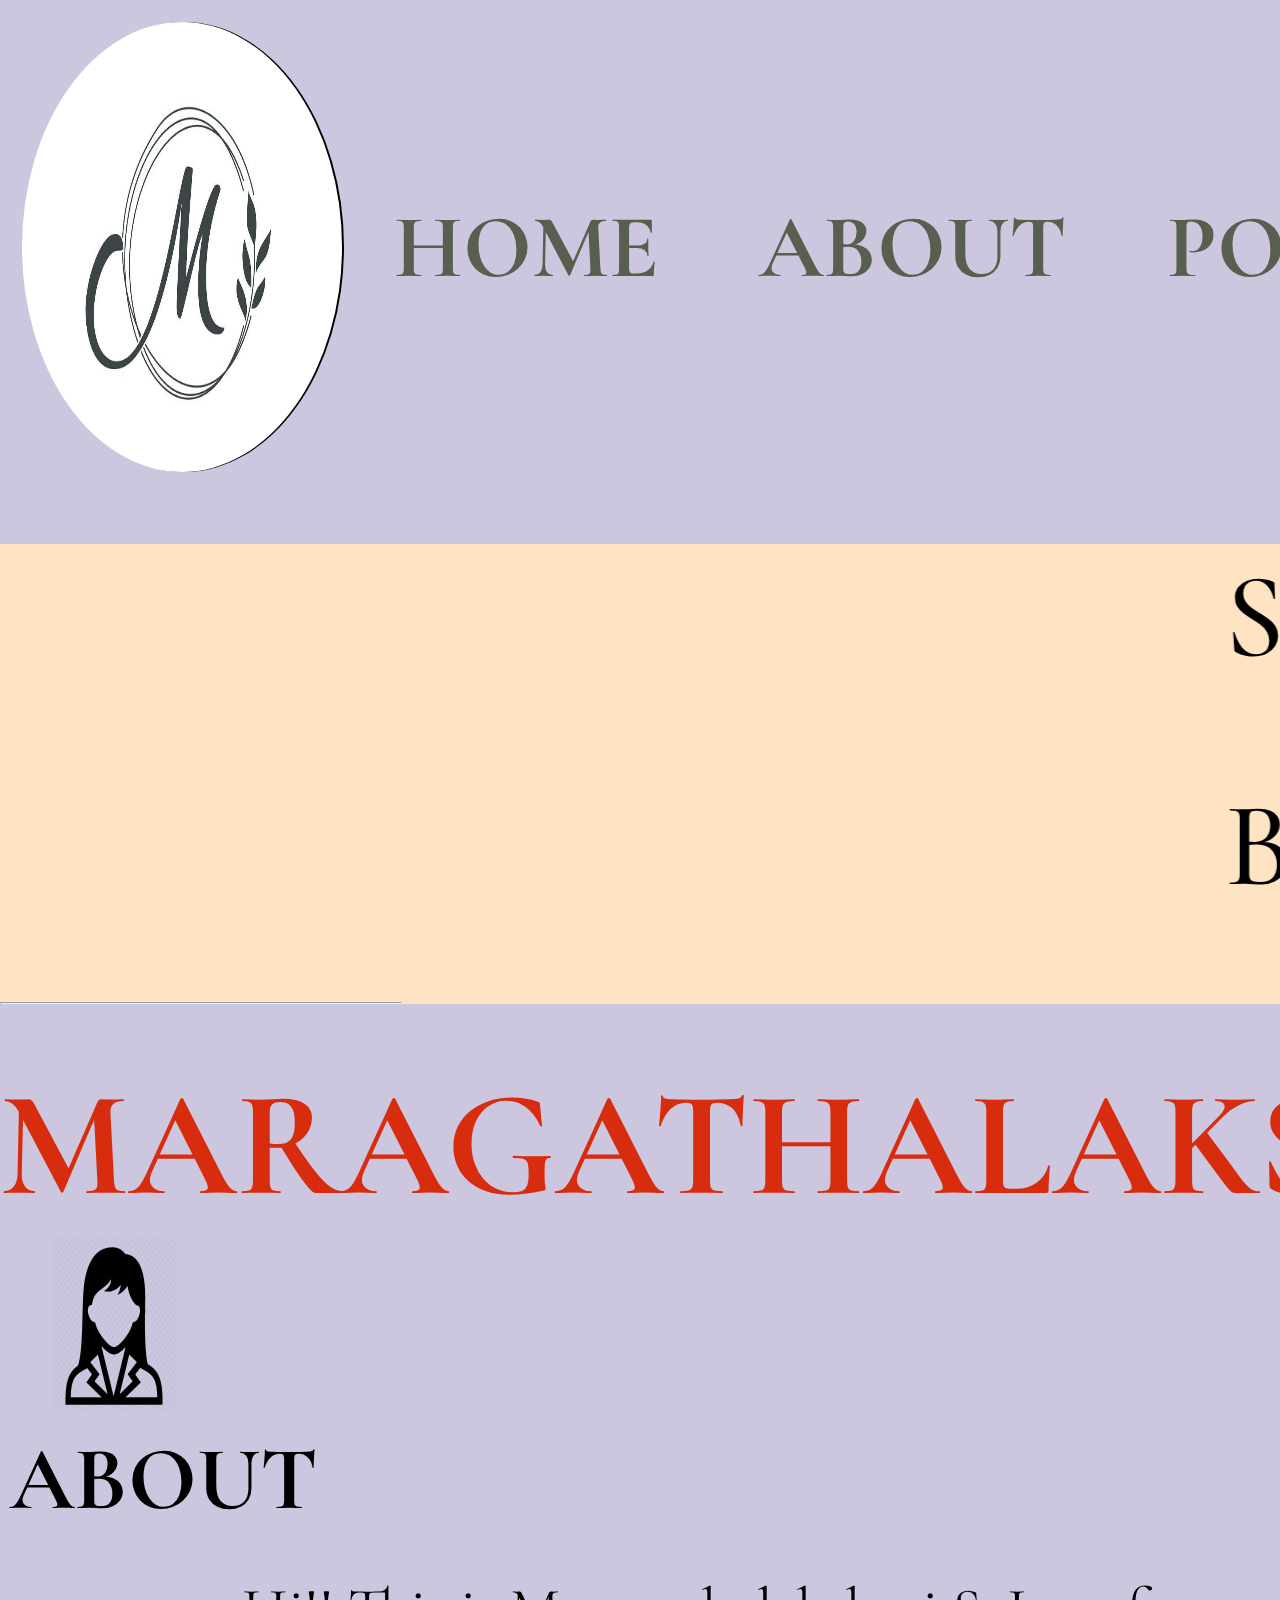
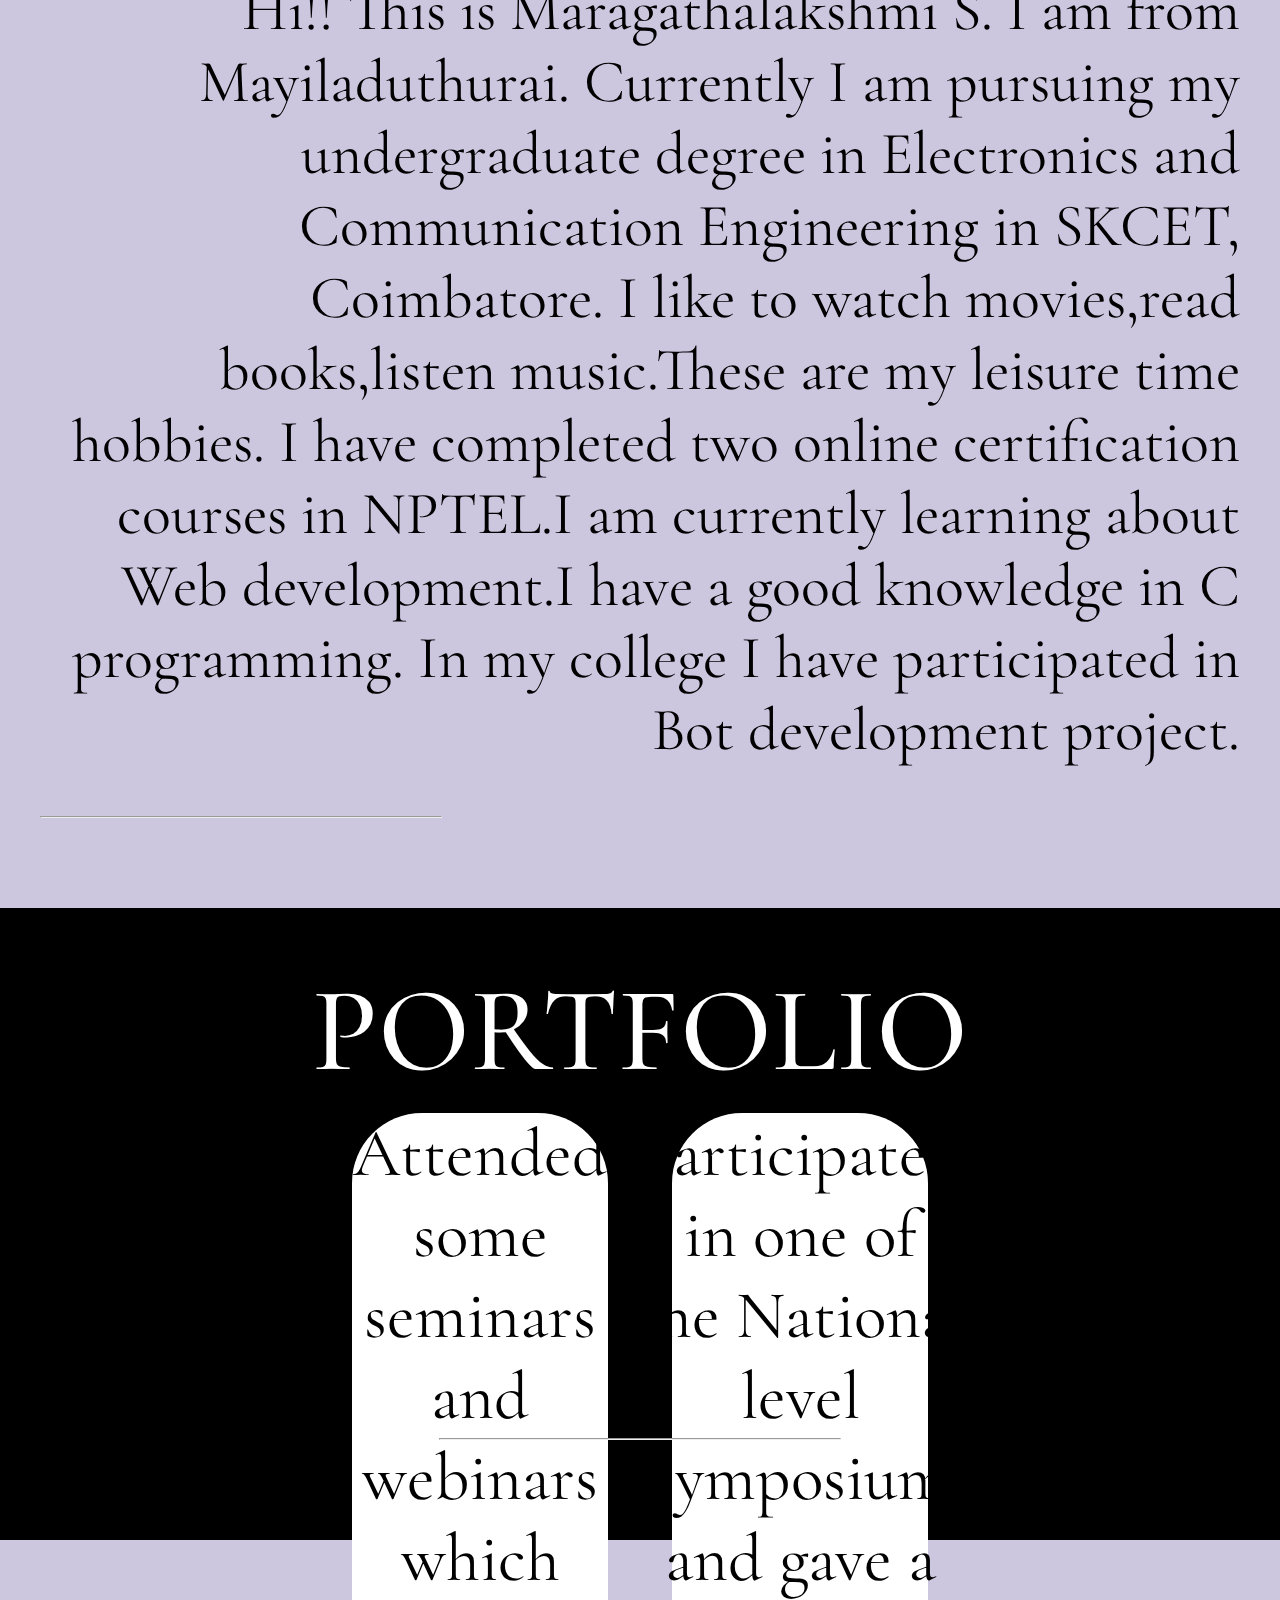
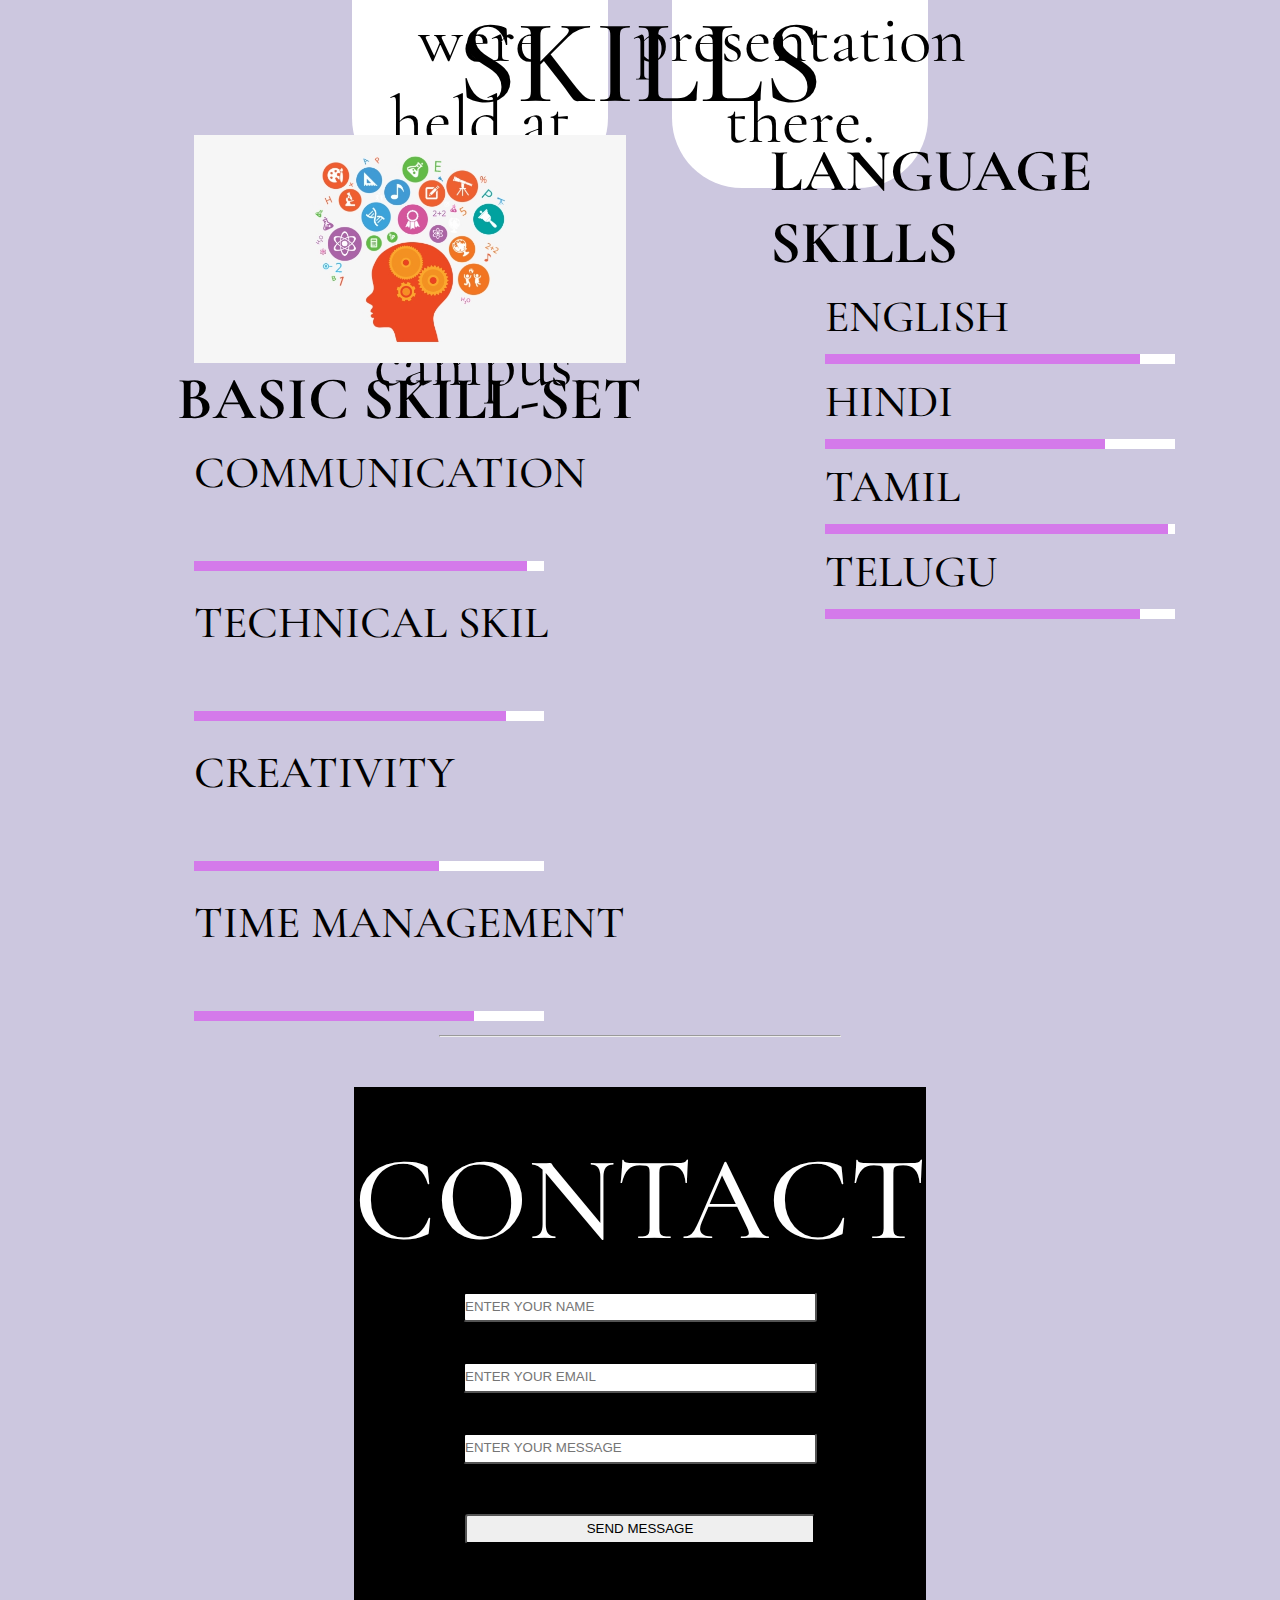
==== index.html @ d3242214 "msg" ====
<!DOCTYPE html>
<html lang="en">

<head>
    <meta charset="UTF-8">
    <meta http-equiv="X-UA-Compatible" content="IE=edge">
    <meta name="viewport" content="width=device-width, initial-scale=1.0">
    <title>Document</title>
    <link rel="stylesheet" href="./style.css">
</head>

<body>
    <nav>
        <ul>

            <img class="logo-img" src="./logom.jpg" alt="img" <ul>
            <li><a href="#home" class="nav-link">HOME</a></li>
            <li><a href="#about" class="nav-link">ABOUT</a></li>
            <li><a href="#portfolio" class="nav-link">PORTFOLIO</a></li>
            <li><a href="#skills" class="nav-link">SKILLS</a></li>
            <li><a href="#contact" class="nav-link">CONTACT</a></li>
        </ul>
        </li>
        </ul>
    </nav>
    <header id="HOME">
        <div>
            <p class="text-1"> <h2 class="text-1">
                <marquee behavior="" direction=""> Stay calm!! </marquee>
        </h2>
    </p>
            <p class="text-1"> <h2 class="text-1">
            <marquee behavior="" direction="">BELIEVE IN YOURSELF:)</marquee>
            </h2>
            </p>
        </div>
        <hr />
    </header>
<section><h2 class="logo-text">MARAGATHALAKSHMI </h2></section>
   
        <img  src="./pro.jpg" alt="" id="sp">
        <section id="about">
        <h3 class="abt">ABOUT<br> </h3></section>
        <div id="blo">
        <article>
             <p class="para">Hi!! This is Maragathalakshmi S. I am from Mayiladuthurai. Currently I am pursuing my undergraduate degree in Electronics 
               and Communication Engineering in SKCET, Coimbatore. I like to watch movies,read  books,listen music.These are my leisure
               time hobbies. I have completed two online certification courses in NPTEL.I am currently learning about Web
               development.I have a good knowledge in C programming. In my college I have participated in Bot
               development project.
            </p>
            <hr />
        </article>
    </div>
    </section>






    <section id="portfolio">
        <h2>PORTFOLIO</h2>
        <div>
            <article>
                <p> Attended some seminars and webinars which were held at both in and off campus.</p>
            </article>
            <article>
                <p> Participated in one of the National level symposium and gave a presentation there. </p>

            </article>
        </div>
        <hr />
    </section>






    <section id="skills">
        <h2>SKILLS</h2>
        <div id="skills-container">
            <div>
                <img class="skill" src="./skills.png" alt="">
                <h3>BASIC SKILL-SET</h3>
                <div>
                    <ul>
                   <section class="bs">
                        <li >COMMUNICATION</li>
                        <li > <progress max="100" value="95"></progress></li>
                        <li >TECHNICAL SKIL</li>
                        <li ><progress max="100" value="89"></progress></li>
                        <li >CREATIVITY</li>
                        <li ><progress max="100" value="70"></progress></li>
                        <li>TIME MANAGEMENT</li>
                        <li ><progress max="100" value="80"></progress></li>

                    </section>
                    </ul>
                </div>
            </div>
            <div>
                <h3>LANGUAGE SKILLS</h3>
                <div>
                    <ul>
                        <li class="lan">ENGLISH</li>
                        <li class="lan"> <progress max="100" value="90"></progress></li>
                        <li class="lan">HINDI</li>
                        <li class="lan"><progress max="100" value="80"></progress></li>
                        <li class="lan">TAMIL</li>
                        <li class="lan"><progress max="100" value="98"></progress></li>
                        <li class="lan">TELUGU</li>
                        <li class="lan"><progress max="100" value="90"></progress></li>
                    </ul>
                </div>
            </div>
        </div>
        <section></section>
        <hr />




        <footer id="contact">
            <h2>CONTACT</h2>
            <form action="">
                <input class="input" type="text" placeholder="ENTER YOUR NAME" />
                <input class="input" type="text" placeholder="ENTER YOUR EMAIL" />
                <input class="input" type="text" placeholder="ENTER YOUR MESSAGE" />
                <input class="input" type="submit" value="SEND MESSAGE" />
            </form>
        </footer>
</body>

</html>
---- style.css ----
@import url('https://fonts.googleapis.com/css2?family=Cormorant+Garamond:wght@300&display=swap');

* {
    padding: 0;
    margin: 0;
}

body {
    background-color: #ccc7df;
    font-family: 'Cormorant Garamond', serif;
    font-size: 30px;
    margin-left: 30em #ccc7df;

}

nav ul {
    display: flex;
    justify-content: space-between;
    align-items: center;
    list-style: none;
    padding: 20px;

}

nav ul li a {
    text-decoration: none;
    color: rgb(122, 241, 158);
}

nav li a:hover {
    background-color: rgb(102, 16, 102);
    color: rgb(214, 100, 195);
}

.logo-img {
    width: 25vw;
    height: 50vh;
    border-radius: 70%;
    margin: 2px;
    background-color: black;
    box-shadow: black 2px 0px ;
    border-color: #0c0c0b;

}

.logo-text {
    font-size: 5em;
    font-weight: 700;
    color: #d82c0e;
    text-align: left;
    justify-content: left;
}

.text-1 {
    text-align: center;
    font-weight: 700px;
}

.nav-link {
    font-size: 3em;
    font-weight: 700;
    color: #585f4f;
}

nav ul li {
    margin: 0 50px;
}

.p-1 {
    width: 40vw;
    height: 50vh
}

#home {
    background-image: url(./imgg.jpg);
    color: white;
    height: 350px;
    display: flex;
    justify-content: center;
    align-items: center;
}

header div p {
    font-size: 2.5em;
    font-weight: 200;
}

h1,
h3,
h4 {
    font-weight: 700;
}

h2 {
    font-weight: 500;
}

h1 {
    font-size: 6em;
}

h2 {
    font-size: 4em;
}

h3 {
    font-size: 3em;
}

h3 {
    font-size: 2em;
}


#about{
    display: flex;
    align-items: center;
    
}

#about article *{
    margin: 20px;
    
}

.break{
    display:block;
}

#about img{
    width:250px;
    height: 205px;
    border-radius: 50%;
    margin: 100px;
}

.break {
    display: block;
}

.pro {
    width: 100vw;
    height: 10vh;
    border-radius: 50px;
    border: 1px solid black;
}

p {
    font-size: 1.5em;
}

hr {
    width: 400px;
}




#skills-container {
    display: flex;
    justify-content: space-around;
    width: 100%;
}

#skills-container div {
    display: flex;
    flex-direction: column;
    align-items: center;
}

#skills ul {
    list-style: none;
}

#skills ul li {
    margin: 10px 0;
}

progress[value] {
    height: 10px;
    width: 350px;
    -webkit-appearance: none;
}

progress[value]::-webkit-progress-bar {
    background-color: white;
    border-radius: 2px black;
    box-shadow: 0 2px 5px solid black;
    border:black ;
}

::-webkit-progress-value {
    background-color: #c03de0af;
}

#skills ul {
    font-size: 1.5em;
    ;
}

#contact {
    background-color: black;
    color: white;
    display: flex;
    flex-direction: column;
    align-items: center;
    padding: 40px 0;
}

.input {
    line-height: 2em;
    width: 350px;
    border-radius: 3px;
    border-color: black;
    margin: 20px 0;
}

#contact form input:last-child {
    margin-top: 30px;
}

#contact form {
    display: flex;
    flex-direction: column;
    justify-self: center;
    align-items: center;
}

header {
    width: auto;
    height: auto;
    background-color: bisque;
    justify-content: center;
    align-items: center;
}

.text-1 {
    text-align: backdrop
}

#portfolio {
    background: url(./assets/Porfolio-background.svg);
    background-color: black;
    color: white;
}

#portfolio,
#skills {
    display: flex;
    flex-direction: column;
    align-items: center;
    padding: 50px;
}

.skill {
    display: flex;
    flex-direction: column;
    align-items: center;
    justify-content: center;
    align-content: space-around;
    display: block;
    width: 60%;
    margin-left: auto;
    margin-right: auto;
}

.bs {
    display: flex;
    flex-direction: column;
    align-items: left;
    justify-content: left;
    font-weight: 500;
}

.lan {
    display: flex;
    flex-direction: column;
    align-items: right;
    justify-content: right;
    font-weight: 500;
}

#portfolio div {
    display: flex;
    justify-content: space-around;
    /* margin: top left bottom right */
    margin: 10px 0;
    width: 50vw;
    height: 35vh;
}

#portfolio h3,
p,
hr {
    margin-bottom: 50px;
}

#portfolio div article {
    background: white;
    color: black;
    height: 15em;
    width: 20vw;
    display: flex;
    flex-direction: column;
    align-items: center;
    justify-content: space-around;
    text-align: center;
    border-radius: 70px;
    font-size: 1.5em;
}

#portfolio div article p {
    padding: 0 3px;
}
.abt{
    font-size: 3em;
    margin: 0px 10px;
}
.para{
    font-size: 2em;
    color: black;
    text-align: right;
    justify-content: right;
}
#sp{
    margin: 0 50px;
    width: 10vw;
    height: 20vh;

}
#blo{
    display: flex;
    margin: 10px;
    padding: 30px;
}
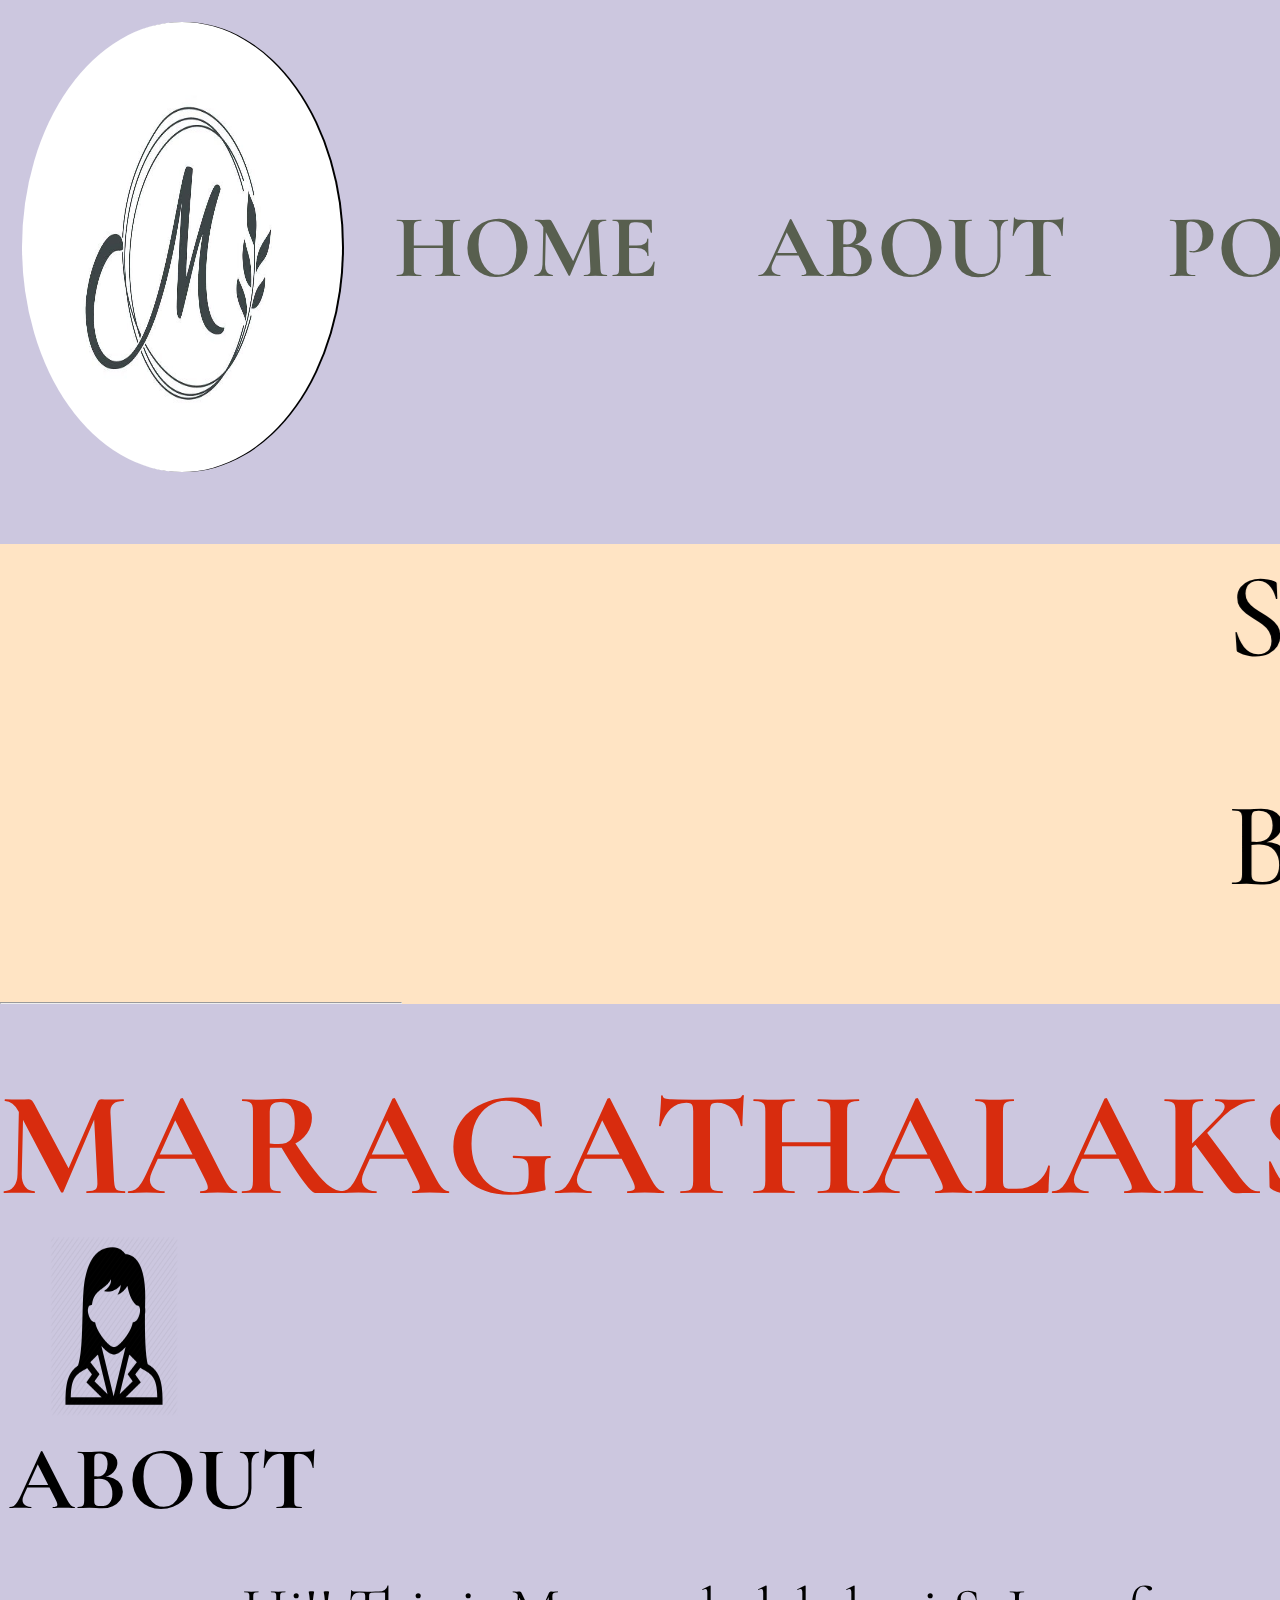
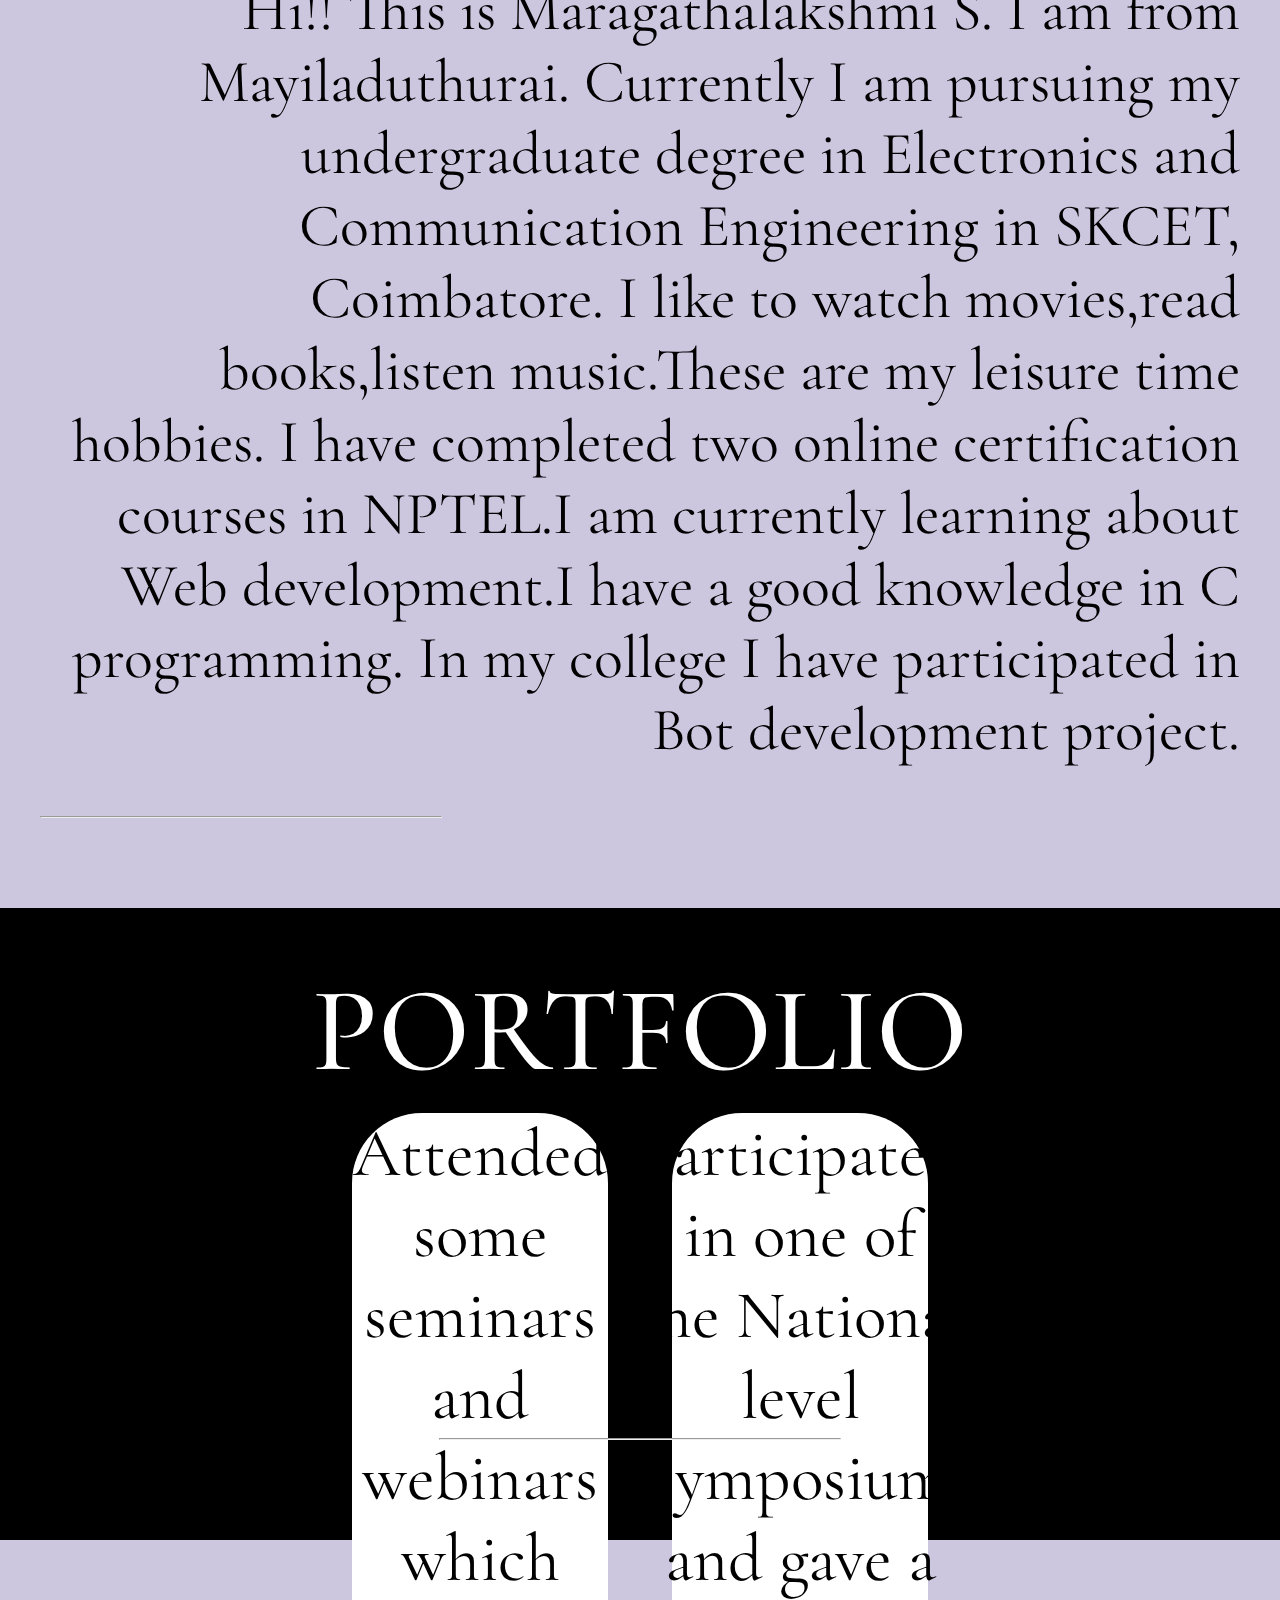
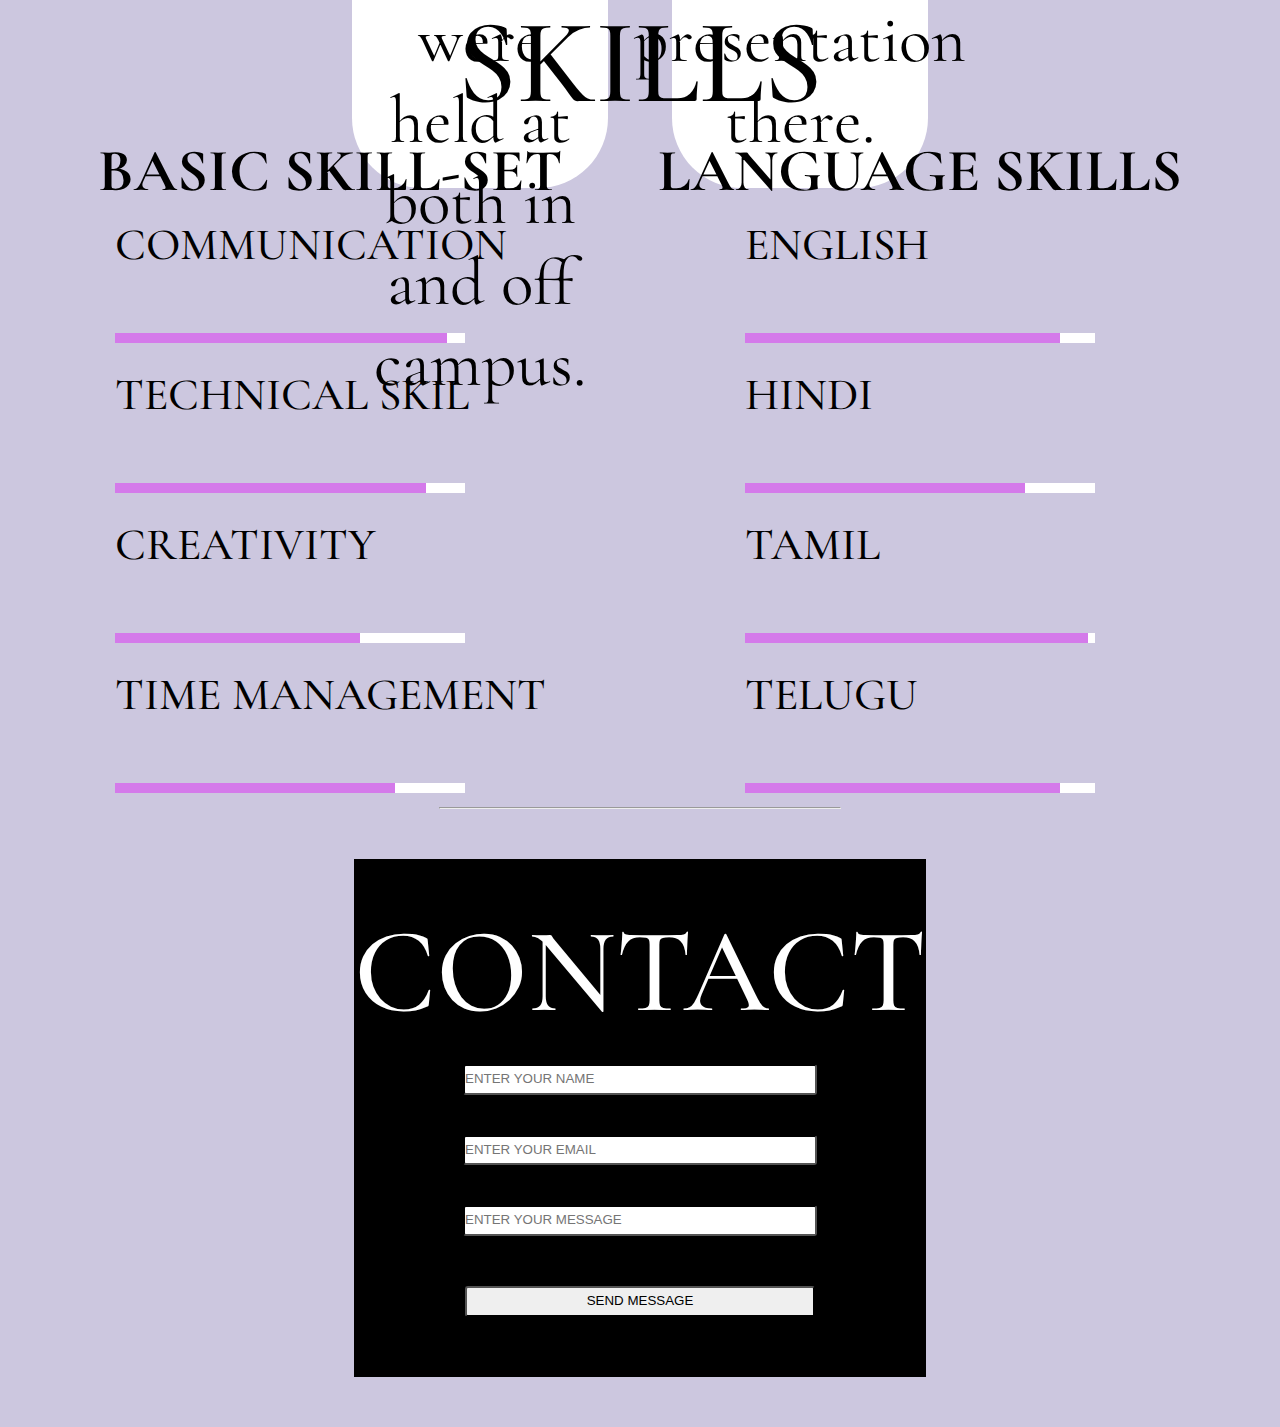
==== commit f072754d: "index.html" ====
--- a/index.html
+++ b/index.html
@@ -82,7 +82,7 @@
         <h2>SKILLS</h2>
         <div id="skills-container">
             <div>
-                <img class="skill" src="./skills.png" alt="">
+           
                 <h3>BASIC SKILL-SET</h3>
                 <div>
                     <ul>
@@ -104,14 +104,16 @@
                 <h3>LANGUAGE SKILLS</h3>
                 <div>
                     <ul>
-                        <li class="lan">ENGLISH</li>
-                        <li class="lan"> <progress max="100" value="90"></progress></li>
-                        <li class="lan">HINDI</li>
-                        <li class="lan"><progress max="100" value="80"></progress></li>
-                        <li class="lan">TAMIL</li>
-                        <li class="lan"><progress max="100" value="98"></progress></li>
-                        <li class="lan">TELUGU</li>
-                        <li class="lan"><progress max="100" value="90"></progress></li>
+                         <section class="bs">
+                        <li >ENGLISH</li>
+                        <li > <progress max="100" value="90"></progress></li>
+                        <li >HINDI</li>
+                        <li ><progress max="100" value="80"></progress></li>
+                        <li>TAMIL</li>
+                        <li ><progress max="100" value="98"></progress></li>
+                        <li >TELUGU</li>
+                        <li ><progress max="100" value="90"></progress></li>
+                        </section>
                     </ul>
                 </div>
             </div>
@@ -133,4 +135,4 @@
         </footer>
 </body>
 
-</html>+</html>
